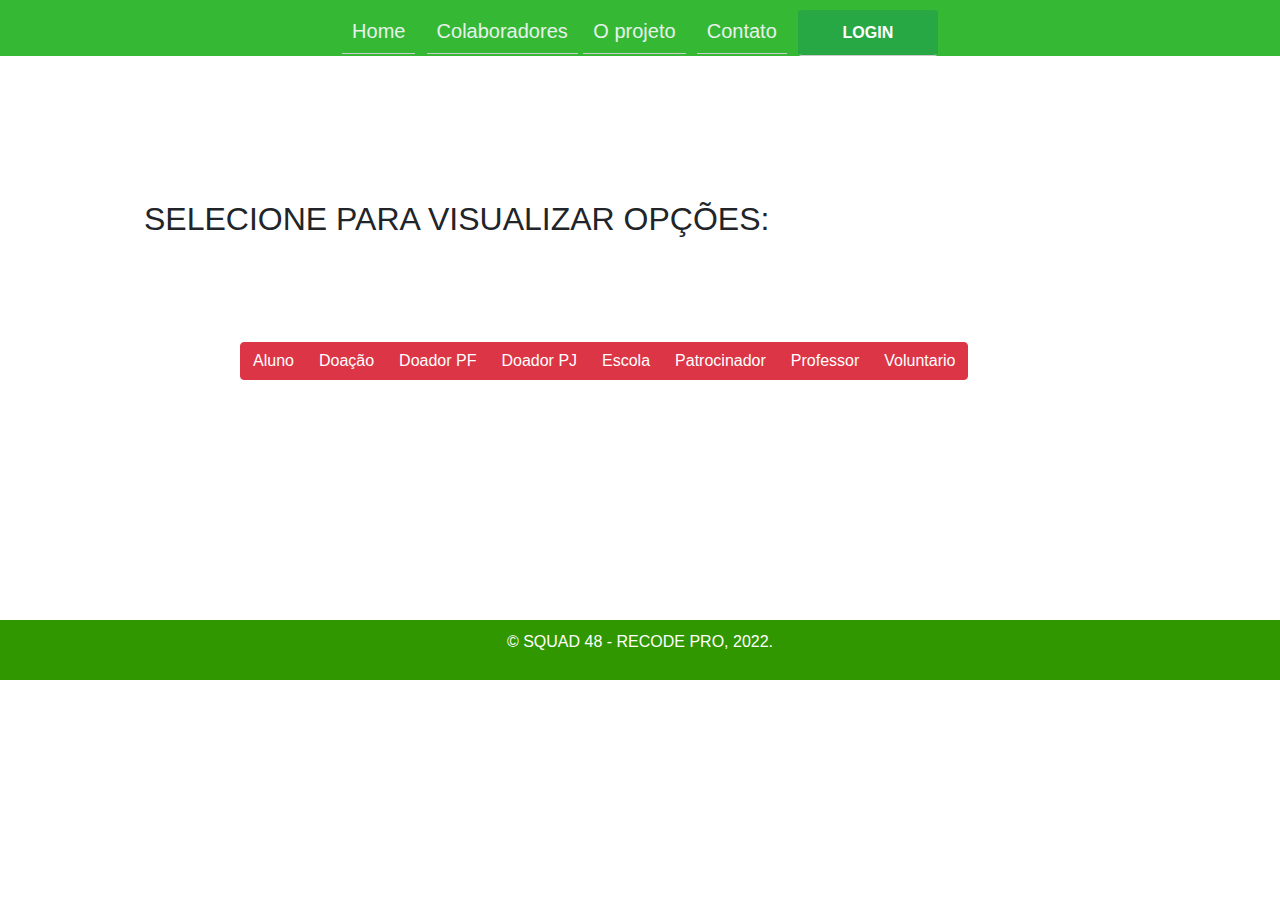
==== 2º entrega/src/main/webapp/areaExclusiva.html @ a73d93ca "Initial commit" ====
<!DOCTYPE html>
<html lang="en">
  <head>
    <title>Rural 5G</title>
    <link rel="stylesheet" href="novomenu.css"> 
       <!-- Required meta tags -->
       <meta charset="utf-8">
       <meta name="viewport" content="width=device-width, initial-scale=1, shrink-to-fit=no">
       <link rel="icon" type="image/x-icon" href="./assets/images/favicon.ico">
       <!-- Bootstrap CSS -->
       <link rel="stylesheet" href="https://stackpath.bootstrapcdn.com/bootstrap/4.3.1/css/bootstrap.min.css" integrity="sha384-ggOyR0iXCbMQv3Xipma34MD+dH/1fQ784/j6cY/iJTQUOhcWr7x9JvoRxT2MZw1T" crossorigin="anonymous">
       <link rel="stylesheet" href="./assets/css/style.css">
   
       
  </head>
<body>
  <header>
    <!--Sessão Menu Principal-->
    <div id="menu-principal">
      <h1>
        <nav class="dp-menu">
                     
          <ul>
              
              <li><a href="index.html">Home</a></li>
             
              <li><a href="#">Colaboradores</a>
                  <ul>
                      <li><a href="voluntarios.html">Voluntários</a></li>
                      <li><a href="doacao.html">Doação</a></li>
                      <li><a href="cadastrarescola.html">Cadastrar minha escola</a></li>
                      
                  </ul>
              </li>
              <li><a href="sobre.html">O projeto</a></li>
             <li><a href="contato.html">Contato</a></li>
             <li><a href="./login.html"  id="botao-login" class="btn btn-success sistema">Login</a></li>
              
          </ul>
        </nav>  
        </h1>
        </nav> 
    </div>

  <!--Fim Menu Principal-->
</header>

    <main class="container m-5 p-5">
      <div class="m-5" >
        <h2>SELECIONE PARA VISUALIZAR OPÇÕES:</h2>
        <div class="btn-group m-5 p-5" role="group" aria-label="Basic mixed styles example">
            <button type="button" class="btn btn-danger">Aluno</button>
            <button type="button" class="btn btn-danger">Doação</button>
            <button type="button" class="btn btn-danger">Doador PF</button>
            <button type="button" class="btn btn-danger">Doador PJ</button>
            <button type="button" class="btn btn-danger">Escola</button>
            <button type="button" class="btn btn-danger">Patrocinador</button>
            <button type="button" class="btn btn-danger">Professor</button>
            <button type="button" class="btn btn-danger">Voluntario</button>
        </div>

      </div>
          
    </main>
    <footer>
      <div class="rodape">
        <p> ©  SQUAD 48 - RECODE PRO, 2022.</p>
      </div>
    </footer>  
</body>
</html>
---- 2º entrega/src/main/webapp/novomenu.css ----
:root {
    --cor-fundo: #35b935;
    --cor-hover: #29723b;
    --cor-primaria: #e7f1ec;
}

.dp-menu ul {
    list-style-type: none;
    padding: 10 px;
}

.dp-menu ul {
    background-color: var(--cor-fundo);
    
}

.dp-menu ul li {
    display: inline;
    position: relative;
    font-size: 20px;   

}
    
.dp-menu ul li a {
    color: var(--cor-primaria);
    text-decoration: none;
    display: inline-block;
    padding: 10px;
    transition: background .3s;
    border-bottom: 1px solid #CCC;
    
    
}

.dp-menu ul li a:hover {
    background-color: var(--cor-hover);
}

/*sub menu*/
.dp-menu ul ul {
    display: none;
    left: 0;
    position: absolute;
}

.dp-menu ul li:hover ul {
    display: block;
}

.dp-menu ul ul {
    width: 300px
  
}

.dp-menu ul ul li a {
    display: block;
}
---- 2º entrega/src/main/webapp/assets/css/style.css ----
/*cor - #005300 - verde*/

*{
    margin: 0;
    padding: 0;
    box-sizing: border-box;
}

.cabecalho{
    display: flex;
    justify-content: space-between;
    align-items: center;
    background-color: #B015F9;
    min-width: 100%;
    padding: 15px;
}
.mgl{
    margin-left: 20%;
}
.corDeFundo{
    background-color: #038003;    
}
li .sistema{
    width: 140px;
    display: flex;
    align-items: center;
    justify-content: center;
    font-size: 1rem;
}

.section1{
    display: flex;
    flex-direction: column;
    background-image: url('../images/fundo_2.png');
    background-repeat: no-repeat;
    background-size: 1300px;
    background-color: #ffffff; 
    
}
.apresentacao{
   display: flex;
   justify-content: space-around;
   align-items: center; 
   height: 60vh;
  
}

.apresentacao img{
    display: flex;
    width: 20%;
}

.apresentacao-sobre{
    color: white;
    font-weight: bold;
    display: flex;
    flex-direction: column;
    align-items: center;
}



.img-jogos{
    display: flex;
    justify-content:center;
    align-items: center;
    width: 100%;
   
}

.caixa-img-jogo{
    display: flex;
    justify-content: center;
    align-items: center;
    width: 30%;
    /* height: 200px; */
    background-color: aliceblue;
    border-radius: 10%;
    padding: 50px;
    margin: 20px;
    cursor: pointer;
}
.caixa-img-jogo img{
    width: 100%;
}


.box-texto-apresentacao{
    display: flex;
    flex-direction: column;
    justify-content: center;
    text-align: center;
    background-color: #ffffff;
    width: 100%;
    padding: 10px;
    margin-top: 20px;
    border-radius: 20px;
    opacity: 0.8;
    height: 40vh;
    color: rgb(0, 0, 0);
    font-size: 1.2rem;
    box-shadow: 0px 0px 15px rgb(12, 12, 12);
}

.img-apesentacao{
    display: flex;
    justify-content: center;
    align-items: center;
    flex-direction: column;
}

.img-apesentacao img{
    margin: 20px;
    width: 100%;
    box-shadow: 0px 0px 15px #000;
}

.img-apesentacao p{
   color: white;
   font-size: 1.2rem;
   text-align: center;
   padding: 20px;
}

.section2{
    background-color: #005300;
}
.links-importantes{
    display: flex;
    justify-content:space-around;
    align-items: center;
    height: 30vh;
}

.links-importantes ul{
    list-style: none;
    font-size: 1.2rem;
}

.links-importantes ul li{    
    padding: 5px;
    margin-left: 20px;
}

.links-importantes ul li a{
   color: white;
   text-decoration: none;

}

.links-importantes ul li a:hover{
    color: #000;
}

.rodape{
    display: flex;
    align-items: center;
    justify-content: center;
    background-color: #309700;
    padding: 10px;
    text-align: center;
    color: white;
}

/*.carousel-item {

align-items: center; 
justify-content: center;
height: 60vh;
margin-left:20px;
width:60%;

}*/

.carrossel{

width:60%;
}



@media  screen and (max-width: 768px) {
    header{
        display: flex;
        flex-direction: column;
    } 
    .section1{
        display: flex;
        flex-direction: column;
    } 
    .apresentacao{
        display: flex;
        flex-direction: column;
        justify-content: center;
        align-items: center;
        text-align: center;
    }
    .img-jogos{
        display: flex;
        flex-direction: column;
    }
    .caixa-img-jogo{
        width: 50%;
    }

    .box-texto-apresentacao{
        display: flex;
        font-size: 1rem;
        height: 60vh;
    }
    
}


/*CSS QUE ESTAVA COMO "NOVOMENU.CSS"*/



:root {
    --cor-fundo: #35b935;
    --cor-hover: #29723b;
    --cor-primaria: #e7f1ec;
}

.dp-menu ul {
    list-style-type: none;
    padding: 10 px;
    
}

.dp-menu ul {
    background-color: var(--cor-fundo);
    
}

.dp-menu ul li {
    display: inline;
    position: relative;
    font-size: 20px;   

}
    
.dp-menu ul li a {
    color: var(--cor-primaria);
    text-decoration: none;
    display: inline-block;
    padding: 10px;
    transition: background .3s;
    border-bottom: 1px solid #CCC;
    
    
}

.dp-menu ul li a:hover {
    background-color: var(--cor-hover);
}

/*sub menu*/
.dp-menu ul ul {
    display: none;
    left: 0;
    position: absolute;
}

.dp-menu ul li:hover ul {
    display: block;
}

.dp-menu ul ul {
    width: 300px
  
}

.dp-menu ul ul li a {
    display: block;
}

#menu-principal{
    text-align: center;
}


#botao-login{
    margin-right: auto;
    text-transform: uppercase;
    font-weight: bold;
    color:#ffffff

}
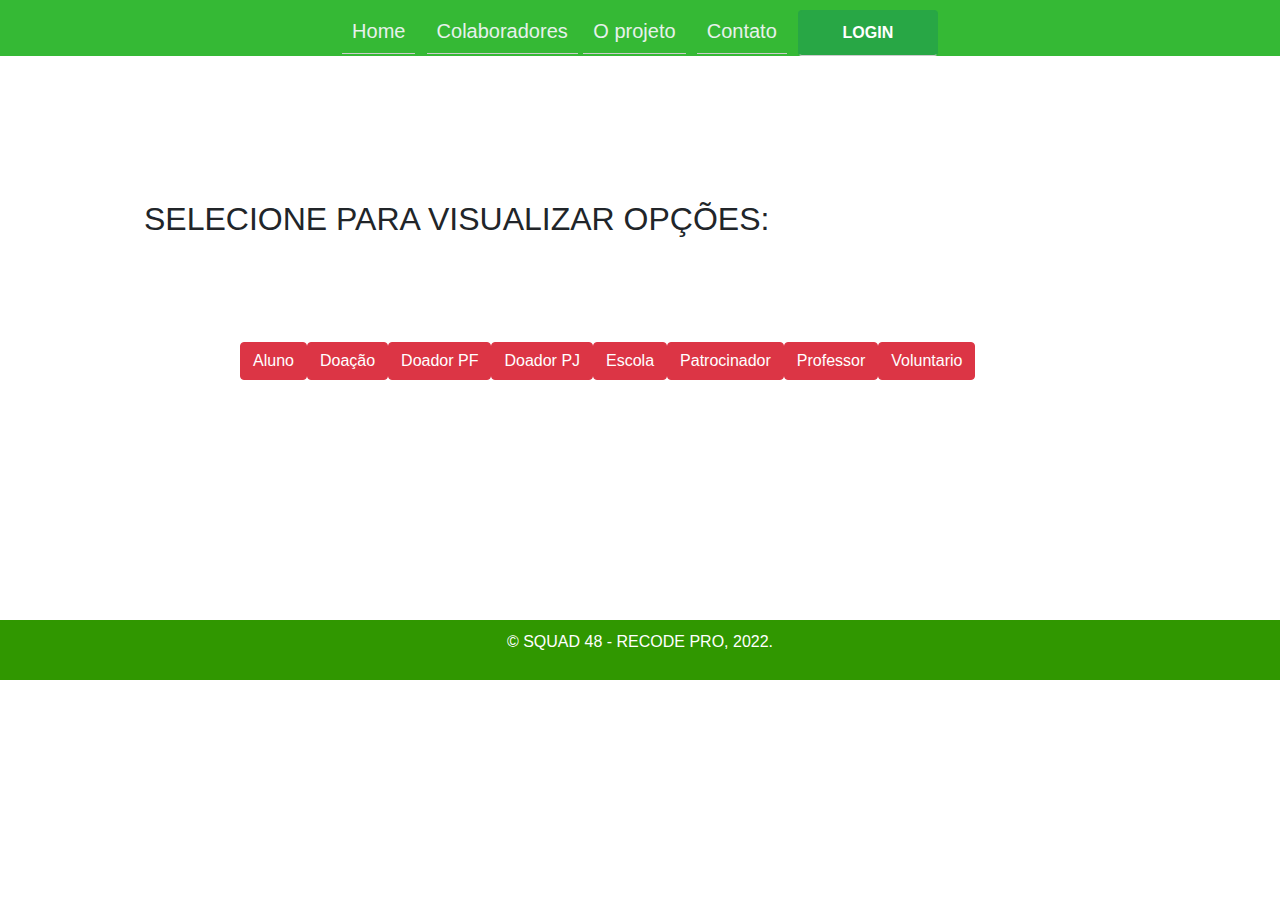
==== commit dc0d8061: "mudando alguns caminhos" ====
--- a/2º entrega/src/main/webapp/areaExclusiva.html
+++ b/2º entrega/src/main/webapp/areaExclusiva.html
@@ -49,14 +49,37 @@
       <div class="m-5" >
         <h2>SELECIONE PARA VISUALIZAR OPÇÕES:</h2>
         <div class="btn-group m-5 p-5" role="group" aria-label="Basic mixed styles example">
+          <a href="./tabelas/aluno/Aluno.jsp">
             <button type="button" class="btn btn-danger">Aluno</button>
-            <button type="button" class="btn btn-danger">Doação</button>
-            <button type="button" class="btn btn-danger">Doador PF</button>
-            <button type="button" class="btn btn-danger">Doador PJ</button>
-            <button type="button" class="btn btn-danger">Escola</button>
-            <button type="button" class="btn btn-danger">Patrocinador</button>
-            <button type="button" class="btn btn-danger">Professor</button>
-            <button type="button" class="btn btn-danger">Voluntario</button>
+            </a>
+            <a href="./tabelas/doacao/Doacao.jsp">
+              <button type="button" class="btn btn-danger">Doação</button>
+
+            </a>
+            <a href="./tabelas/doador_pf/Doador_pf.jsp">
+              <button type="button" class="btn btn-danger">Doador PF</button>
+
+            </a>
+            <a href="./tabelas/doador_pj/Doador_pj.jsp">
+              <button type="button" class="btn btn-danger">Doador PJ</button>
+
+            </a>
+            <a href="./tabelas/escola/Escola.jsp">
+              <button type="button" class="btn btn-danger">Escola</button>
+
+            </a>
+            <a href="./tabelas/patrocinador/Patrocinador.jsp">
+              <button type="button" class="btn btn-danger">Patrocinador</button>
+
+            </a>
+            <a href="./tabelas/professor/Professor.jsp">
+              <button type="button" class="btn btn-danger">Professor</button>
+
+            </a>
+            <a href="./tabelas/voluntario/Voluntario.jsp">
+              <button type="button" class="btn btn-danger">Voluntario</button>
+
+            </a>
         </div>
 
       </div>
